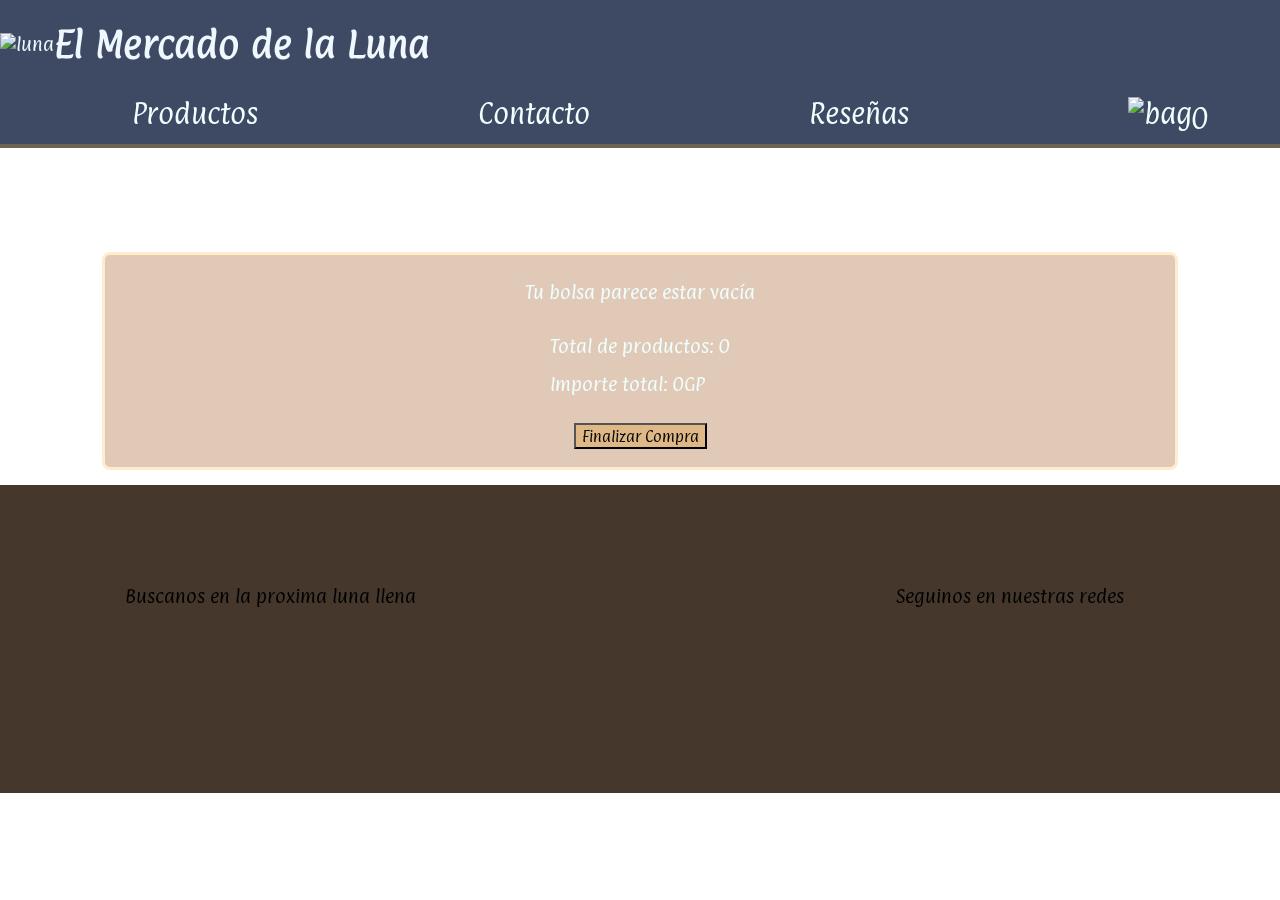
==== pages/bolsa.html @ dd6c558f "Add files via upload" ====
<!DOCTYPE html>
<html lang="en">
<head>
    <meta charset="UTF-8">
    <meta name="viewport" content="width=device-width, initial-scale=1.0">

      <!--Hoja  de estilos -->
  <link rel="stylesheet" href="../css/styles.css">

  <!-- .ico -->
  <link rel="icon" href="../imgs/moonIcon.ico">
  <!-- Fuente Paprika -->
  <link rel="preconnect" href="https://fonts.googleapis.com">
  <link rel="preconnect" href="https://fonts.gstatic.com" crossorigin>
  <link href="https://fonts.googleapis.com/css2?family=Montserrat:ital,wght@0,100..900;1,100..900&family=Paprika&family=Roboto:ital,wght@0,100;0,300;0,400;0,500;0,700;0,900;1,100;1,300;1,400;1,500;1,700;1,900&display=swap" rel="stylesheet">


    <title>Tu Bolsa - Mercado de la Luna</title>
</head>
<body>
    <header>    
        <div class="top-bar">
                <a href="../index.html" class="home">
                <img class="logo" src="https://bg3.wiki/w/images/4/45/Class_Druid_Moon_Badge_Icon.png" alt="luna">
                <h1>El Mercado de la Luna</h1>
                </a>          
            <nav class="navbar-container">
                <ul class="nav-list">
                    <li><a href="./productos.html">Productos</a></li>
                    <li><a href="./contacto.html">Contacto</a></li>
                    <li><a href="./reseñas.html">Reseñas</a></li>
                    <li id=><a id="list-item-bag" href="./bolsa.html"><img src="https://cdn-icons-png.freepik.com/512/1232/1232698.png" alt="bag"><span id="item-counter">0</span></a></li>
                </ul>
            </nav>   
        </div>            
         
    </header>
    <main>
           <h2 id="bolsa-title">Tu Bolsa</h2> 
           <section>
            <div id="bag-list" class="prod-list">
                <!-- LISTA DE PRODS -->
                
            </div>

            <div id="resumen-carrito">
                <p>Total de productos: <span id="total-productos">0</span></p>
                <p>Importe total: <span id="importe-total">0</span>GP</p>
            </div>

            <button class="boton-finalizar" onclick="realizarCompra()">Finalizar Compra</button>
           </section>
            
    </main>
    
    <footer>
        <div class="iframe-container">
            <p>Buscanos en la proxima luna llena</p>
            <iframe sandbox="allow-scripts allow-popups allow-forms allow-same-origin allow-downloads" frameborder="0" allowfullscreen="" src="https://azgaar.github.io/Fantasy-Map-Generator/?maplink=https://dl.dropboxusercontent.com/s/42vnox2ce16altr/FMG%20Example.map?dl=0" style="overflow: auto;"></iframe>
        </div>
        <div class="redes-container">
            <p>Seguinos en nuestras redes</p>
            <div class="rrss-icons">
                <a href=""><box-icon name='twitter' type='logo' ></box-icon></a>
                <a href=""><box-icon type='logo' name='youtube'></box-icon></a>
                <a href=""><box-icon name='tiktok' type='logo' ></box-icon></a>
            </div>
        </div>     
    </footer>
    <!-- Scripts -->
    <script src="../js/bagscript.js"></script>
   <!-- boxicon -->
   <script src="https://unpkg.com/boxicons@2.1.4/dist/boxicons.js"></script> 
</body>
</html>
---- css/styles.css ----
body{
    width: 100vw;
    font-family: "Paprika", sans-serif;
    margin: 0;
    padding: 0;
    background-image: url("../imgs/mapa.png");
    background-position: 45% 60%;
    backdrop-filter: blur(2px);
    
}
header{
    display: flex;
    flex-direction: column;
    margin-bottom: 50px;
    width: 100vw;
}
.top-bar{
    width: 100vw;
    display: flex;
    flex-direction: column;
    position: sticky;
    z-index: 1000;
    top: 0;  
    background-color: rgb(62, 74, 100);
    border-bottom:  rgb(109, 99, 82) solid 4px;
}

.home{
    display: flex;
    align-items: center;
    text-decoration: none;
    color: aliceblue;
}
.logo{
    max-width: 100px;
    height: auto;
}
.navbar-container {
    display: flex;
    justify-content: flex-end;
    margin: 0 5%;

}
.nav-list{
    width: 100%;
    display: flex;
    list-style: none;
    gap: 20%;
    margin: 8px;
    justify-content: flex-end;
    
}

.nav-list li a{
    text-decoration: none;
    font-size: 1.5em;
    color: azure;
}

.nav-list li a:hover{
    text-decoration: underline;
    font-size: 1.5em;
    color:  rgb(109, 99, 82);
}

#list-item-bag{
    display: flex;
    align-content: center;
}
.nav-list li a img {
    max-height: 35px;    
}

#item-counter{
    padding-top: 5px;
    font-size: 1;
    
}

.banner{
    height: 600px;
    object-fit: cover;
    object-position: 0% 90%;
}

h2 a {
    text-decoration: none;
    color: antiquewhite;
}


section{
    background-color: rgba(165, 97, 42, 0.342);
    padding: 10px ;
    margin: 15px 8vw;
    border-radius: 8px;
    border: 3px solid blanchedalmond;
    color:azure ;
    display: flex;
    flex-direction: column;
    align-items: center;
    box-sizing: border-box;
}
.prod-destacados{
    display: flex;
    border-radius: 2%;   
    text-align: center;   
    justify-content: space-between; 
    gap: 50px;
}

.producto{
    padding: 20px;
    background-color: rgb(226, 172, 105);
    color: black;
    border-radius: 5%;
    border: 1px solid burlywood;
}

.price-tag{
    color: gold;
}

.producto img{
    max-width: 250px;   
    height: 250px;
    object-fit: cover;
    border-radius: 2%;

}

.producto button{
    background-color: burlywood;
    height: 2em;
    font-family: "Paprika", sans-serif;
}

footer{
    background-color: rgba(41, 25, 11, 0.87);
    display: grid;
    grid-template-columns: 1fr 200px 1fr;
    grid-template-rows: 100px 1fr;
    max-height: 600px;
    justify-content: space-around;
    align-items: center;
    width: 100vw;
}

footer p{
    margin-top: 0;
    
}

.redes-container{
    height: 100%;
    width: 100%;
    text-align: center;
    grid-column-start: 3;
    grid-row-start: 2;
    display: flex;
    flex-direction: column;
    gap: 5%;
}



.iframe-container{
    width: 100%;
    height: 100%;
    display: flex;
    flex-direction: column;
    justify-content: center;
    align-items: center;
    text-align: center;
    grid-row-start: 2;
    margin-bottom: 20px;
    margin-top: 0;
}

.iframe-container iframe{
    max-width: 300px;
}

/* ----------- pagina productos -------------*/
.prod-lista{
    display: grid;
    grid-template-columns: 1fr 1fr 1fr;
    gap: 3vw;
    text-align: center;
}

.servicio{
    display: grid;
    grid-template-columns: auto 1fr; 
    grid-template-rows: 50px auto 50px;
    column-gap: 2%;
    margin: 8px;
    background-color: rgba(165, 97, 42, 0.342);
    padding: 0 2%;
    border-radius: 2px;
}

.servicio-descripcion{
    margin-top: 0;
    grid-row-start: 2;
    grid-column-start: 2;
    font-size: 0.7em;
}

.servicio img{
   
    max-width: 350px;   
    height: 200px;
    object-fit: cover;
    border-radius: 2%;
    grid-row-start: 2;
    grid-column-start: 1;   
}

.service-price-tag{
    display: flex;
    grid-row-start: 3;
    grid-column-start: 2;
    align-items: center;
    justify-content: end;
    padding: 8px;
    margin: 0;
}
.service-price-tag a{
    text-decoration: none;
    color: black;    
}
.service-price-tag :hover{
    text-decoration: underline;
    color: white;    
}

/* -----------------------RESEÑAS---------------------------------- */

.reseñas-container{
    display: grid;
    grid-template-columns: repeat(3,1fr);
    padding: 10px;
}

.reseña{
    display: grid;
    grid-template-columns: auto 1fr; 
    grid-template-rows: 50px auto;
    margin: 8px;
    background-color: rgba(165, 97, 42, 0.342);
    padding: 0 2%;
    border-radius: 2px;
    gap: 0 8px;
}

.reseña-descripcion{
    grid-row-start: 2;
    grid-column-start: 2;
    font-size: 0.6em;
}

.reseña img{
    max-width: 150px;   
    height: 150px;
    object-fit: cover;
    border-radius: 2%;
    grid-row-start: 2;
    grid-column-start: 1;   
    margin-bottom: 5px;
    border:rgb(102, 85, 62) solid 2px;
}

/* ----------------CONTACTO------------------ */

.contac-container{
    border: 5px solid rgb(109, 99, 82);
    background-color: rgba(160, 81, 45, 0.267);
    display: flex;
    justify-content: center;
    align-items: center;
    margin: 0 25vw 50px;
}

.contac-container img{
    padding: 5px;
    margin: 2%;
    border-radius: 2px;
    max-height: 500px;
    max-width: 50%;
}

fieldset{
    max-width: 50%;
    display: flex;
    flex-direction: column; 
    justify-content: center;
    gap: 50px;
    border: rgb(109, 99, 82) solid 1px;
    background-color: rgba(189, 162, 112, 0.274);
        
}
.input-box{
    display: flex;
    flex-direction: column;
}
fieldset input{
    max-width: 50%;
    height: 1.5em;
    color: black;
    font-weight: bolder;
}

fieldset button{
    height: 3em;
    background-color: burlywood;
    color: black;
    font-family: "Paprika", sans-serif;
}


fieldset input, textarea{
    background-color: burlywood;
}

  /* ----------CARRITO/BOLSA----------------- */

  #bolsa-title{
    text-align: center;
    color: white;
    
   }
   
   .boton-finalizar{
   
       margin: 8px;
       margin-top: 12px;
       background-color: burlywood;
       height: 2em;
       font-family: "Paprika", sans-serif;
   }

  #bag-list{
    display: flex;
    gap: 10px;
    
    text-align: center;
}

@media (max-width: 992px) 
{

    .nav-list{
        margin: 0;
        gap: 10%;
    }

    .banner{
        height: 400px;
        object-fit: cover;
        object-position: 0% 90%;
    }

    .prod-destacados{  
        flex-wrap: wrap;
        justify-content: center; 
        text-align: center;
    }

    /* -----------------PRODUCTOS------------------ */
    .prod-lista{
        display: flex;
        flex-wrap: wrap;        
        text-align: center;
        justify-content: center;
    }

/* --------------------RESEÑAS-------------------- */
    
    .reseñas-container{
        grid-template-columns: 1fr 1fr;
    } 

/* --------------CONTACTO---------------------- */
    .contac-container{
        
        flex-wrap: wrap;
        gap: 10%;
        margin: 10vh;
        
    }
    .contac-container img{
        padding: 5px;
        border-radius: 2px;
        max-height: 420px;
        object-fit: contain;
    }
    

    /* ----------FOOTER----------------- */
    footer{
        padding-top: 2% ;
        grid-template-columns: auto;
        max-height: 600px;
    }

    .redes-container{
        grid-column-start: 1;
        grid-row-start: 1;
    }


}
@media (max-width: 768px)
{

        .nav-list{
            margin: 0;
            gap: 20px;
        }

        .banner{
            height: 400px;
            object-fit: cover;
            object-position: 0% 90%;
        }

        .prod-destacados{
            display: flex;
            flex-direction: column;
            
            text-align: center;
        }

        /* -----------------PRODUCTOS------------------ */
        .prod-lista{
            display: flex;
            flex-wrap: wrap;
            
            text-align: center;
        }

        .servicio{
            display: flex;
            flex-direction: column;
        }
    /* --------------------RESEÑAS-------------------- */
        .reseñas-container{
            grid-template-columns: repeat(1,1fr);
        }
    /* --------------CONTACTO---------------------- */
        .contac-container{
            
            flex-wrap: wrap;
            gap: 10%;
            margin: 10vh;
            
        }
        .contac-container img{
            padding: 5px;
            border-radius: 2px;
            max-height: 420px;
            object-fit: contain;
        }
        

    /* ----------FOOTER----------------- */
    footer{
        
        grid-template-columns: auto;
        max-height: 600px;
    }

    .redes-container{
        grid-column-start: 1;
        grid-row-start: 1;
    }


}

@media (max-width: 480px)
{

        .navbar-container{
            width: 100%;  
            padding: 0;
            margin: 0;

        }
        .nav-list{
            padding: 0%;
            gap: 5%;
            margin-right: 5%;
            font-size: 0.8em;
        }

        .banner{
            height: 400px;
            object-fit: cover;
            object-position: 0% 90%;
        }

        .prod-destacados{
            display: flex;
            flex-direction: column;
            
            text-align: center;
        }

        /* -----------------PRODUCTOS------------------ */
        .prod-lista{
            display: flex;
            flex-direction: column;
            
            text-align: center;
        }

        .servicio{
            display: flex;
            flex-direction: column;
            gap: 5px;
        }
    /* --------------------RESEÑAS-------------------- */
        .reseñas-container{
            grid-template-columns: repeat(1,1fr);
            
        }
    /* --------------CONTACTO---------------------- */
        .contac-container{
            
            flex-wrap: wrap;
            margin: 5% 10%;
            
        }
        .contac-container img{
            width: 100%;
            padding: 5px;
            border-radius: 2px;
            max-height: 500px;
            object-fit: contain;
        }
        
        fieldset{
            padding: 5px;        
        }


  



    /* ----------FOOTER----------------- */
    footer{
        grid-template-columns: auto;
        max-height: 600px;
    }

    .redes-container{
        grid-column-start: 1;
        grid-row-start: 1;
    }

}
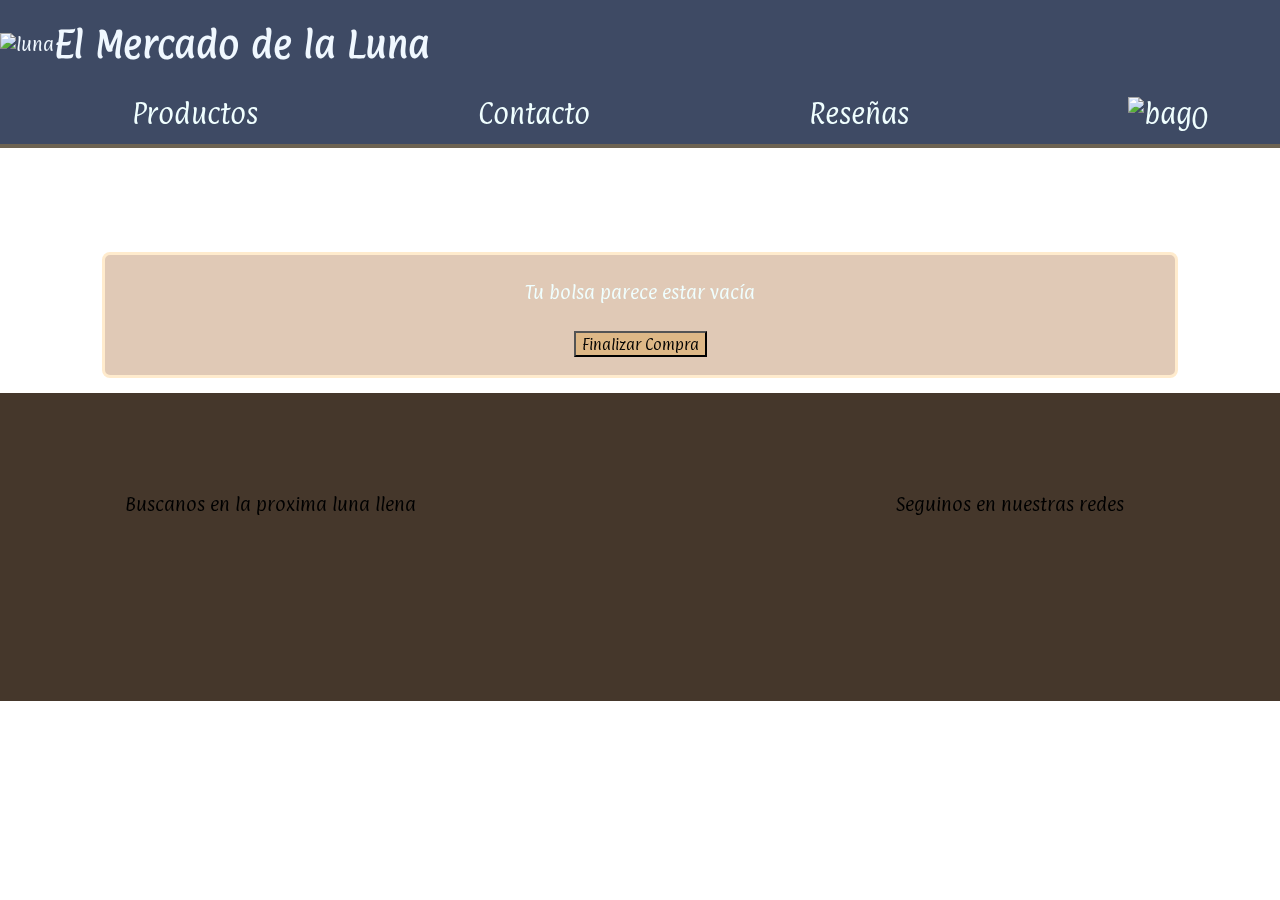
==== commit c432ada3: "Se corrigió el error con el contador del carrito volviendo a 0 en todas las páginas y se corrigió el" ====
--- a/pages/bolsa.html
+++ b/pages/bolsa.html
@@ -42,11 +42,11 @@
                 <!-- LISTA DE PRODS -->
                 
             </div>
-
+                <!-- Si se llega, agregar balance
             <div id="resumen-carrito">
                 <p>Total de productos: <span id="total-productos">0</span></p>
                 <p>Importe total: <span id="importe-total">0</span>GP</p>
-            </div>
+            </div> -->
 
             <button class="boton-finalizar" onclick="realizarCompra()">Finalizar Compra</button>
            </section>
